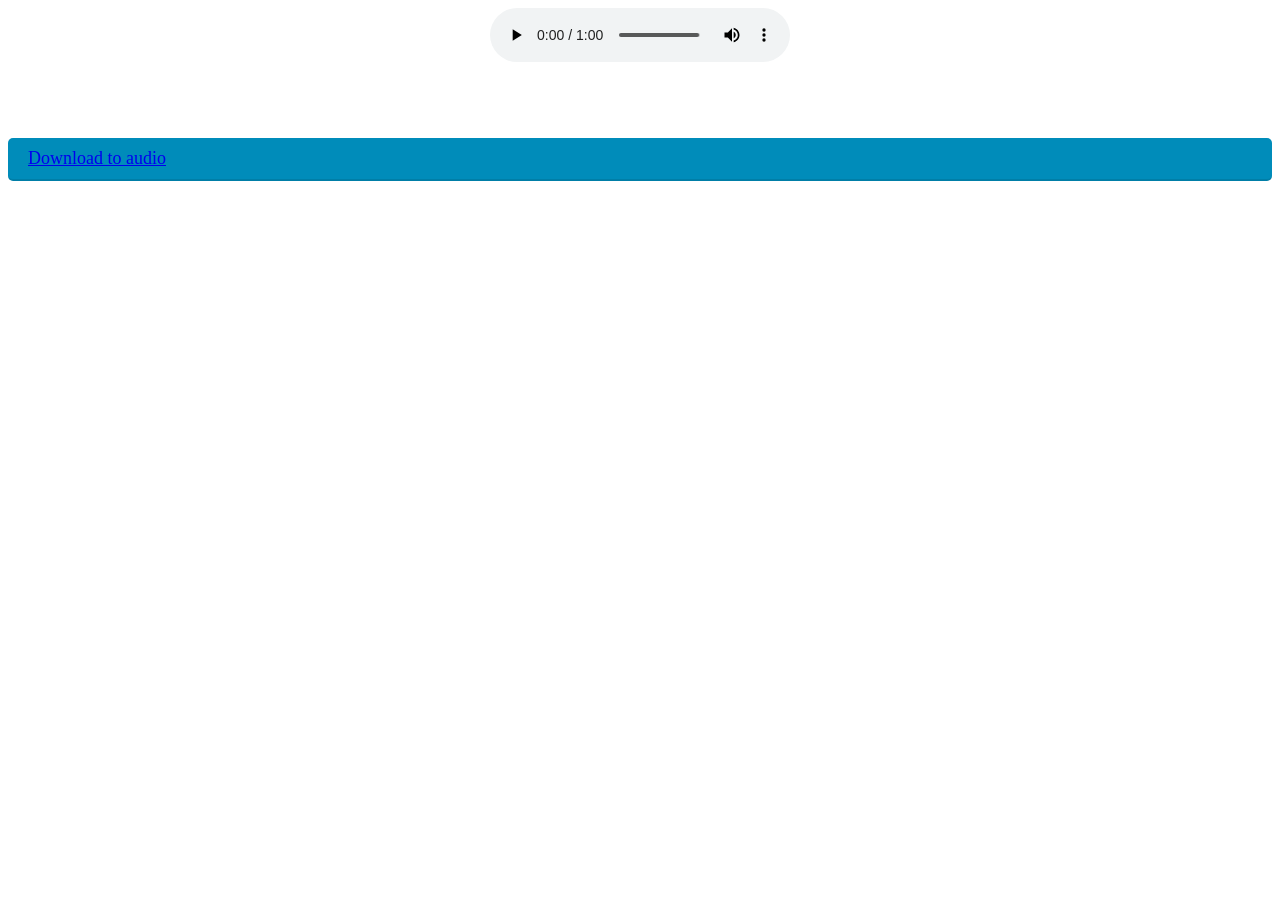
==== index.html @ 0a640465 "Update index.html" ====
<!DOCTYPE html>
<html lang="en">
<head>
  <meta charset="UTF-8">
  <meta http-equiv="X-UA-Compatible" content="IE=Edge">
  <meta name="viewport" content="width=device-width, initial-scale=1">
  
  <link rel="stylesheet" href="style.css">
    <title>Title of the document</title>
  </head>
  <body>
 <center><audio controls>
         <source src = "Jack Sparrow Bgm  BGM WORLD.mp3" type = "audio/mpeg">
      </audio> </center>
<br/><br/><br/><br/>

<div class="download-btn-ctm">
  
<a href="Jack Sparrow Bgm  BGM WORLD.mp3">Download to audio</a>
</div>
    </body>
</html>
---- style.css ----
table {
 			border-collapse: collapse;
 			width: 100%;
 		}
 
 		th,
 		td {
 			padding: 7px;
 			text-align: center;
 			border-bottom: 1px solid #ddd;
 		}


.download-btn-ctm {display: flex; align-items: center;padding: 10px 20px; border-radius: 5px;font-size: 18px;background: #008CBA;color: #fff!important;text-align: center;text-decoration: none;border-bottom: 2px solid rgba(0,0,0,0.1);}
background-color: #ff513c; display: block;
  width: 100%;
  border: none;
font-weight:bold
text-transform: uppercase;
  color: white;
border-radius: 7px;
  padding: 12px 24px;
  font-size: 17px;
  cursor: pointer;
  text-align: center; text-decoration: none;}
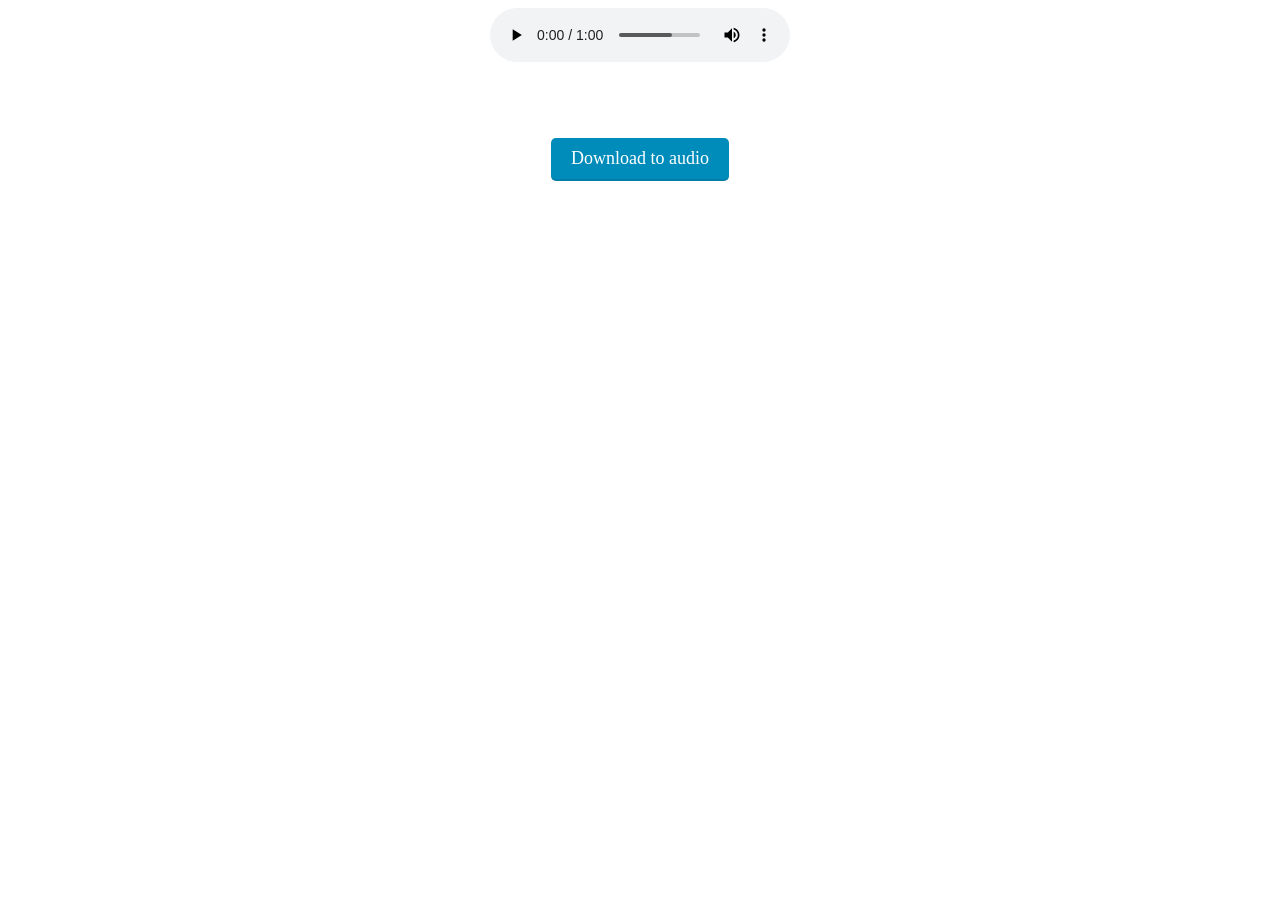
==== commit 1e260b8a: "Update index.html" ====
--- a/index.html
+++ b/index.html
@@ -16,7 +16,7 @@
 
 <div class="download-btn-ctm">
   
-<a href="Jack Sparrow Bgm  BGM WORLD.mp3">Download to audio</a>
+<a type="application/octet-stream" href="Jack Sparrow Bgm  BGM WORLD.mp3">Download to audio</a>
 </div>
     </body>
 </html>
--- a/style.css
+++ b/style.css
@@ -11,15 +11,6 @@
  		}
 
 
-.download-btn-ctm {display: flex; align-items: center;padding: 10px 20px; border-radius: 5px;font-size: 18px;background: #008CBA;color: #fff!important;text-align: center;text-decoration: none;border-bottom: 2px solid rgba(0,0,0,0.1);}
-background-color: #ff513c; display: block;
-  width: 100%;
-  border: none;
-font-weight:bold
-text-transform: uppercase;
-  color: white;
-border-radius: 7px;
-  padding: 12px 24px;
-  font-size: 17px;
-  cursor: pointer;
-  text-align: center; text-decoration: none;}
+.download-btn-ctm{width: 100%; display: flex; justify-content: center;}
+
+.download-btn-ctm a{display: flex; align-items: center;padding: 10px 20px; border-radius: 5px;font-size: 18px;background: #008CBA;color: #fff!important;text-align: center;text-decoration: none;border-bottom: 2px solid rgba(0,0,0,0.1);}
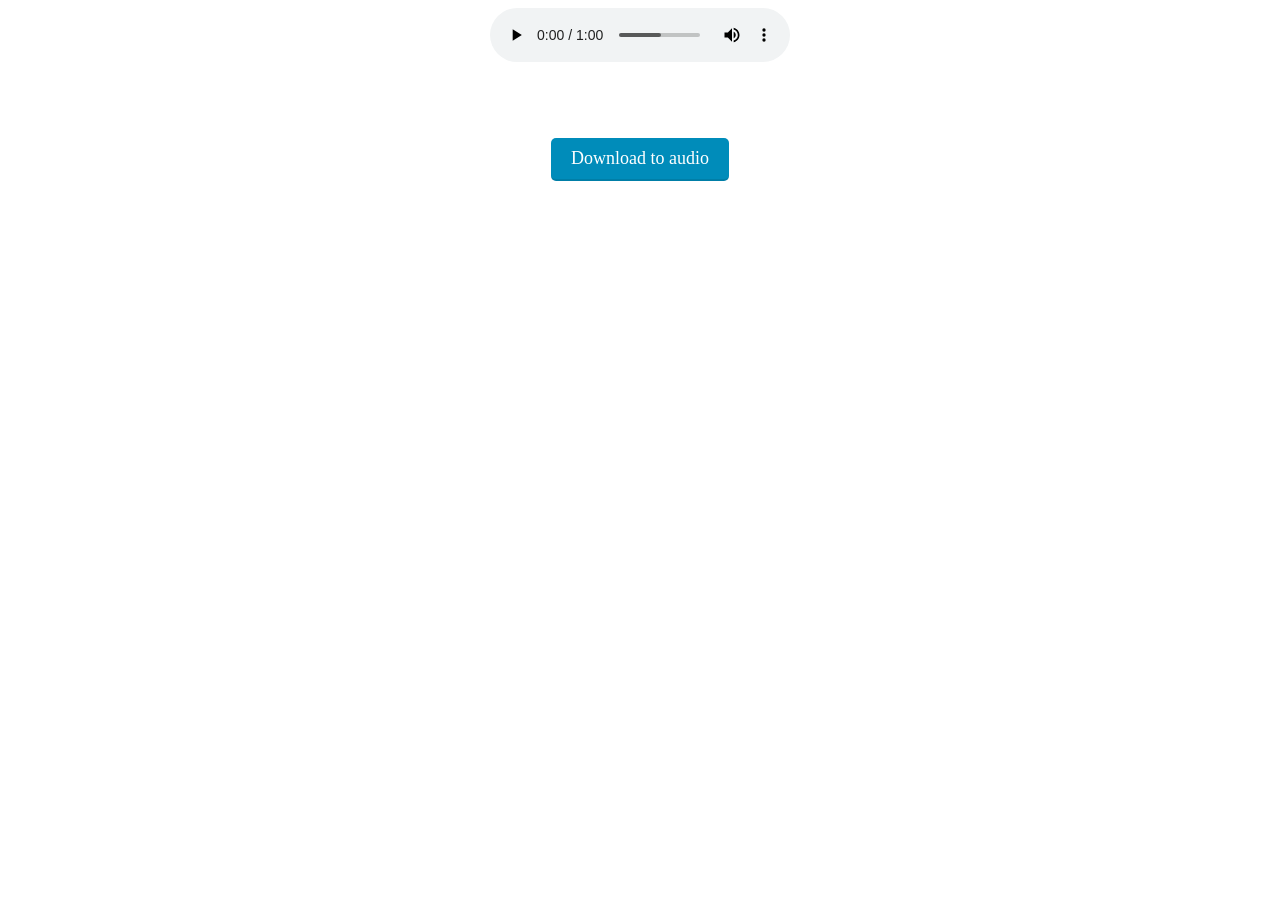
==== commit 4fa9008a: "Update index.html" ====
--- a/index.html
+++ b/index.html
@@ -16,7 +16,7 @@
 
 <div class="download-btn-ctm">
   
-<a type="application/octet-stream" href="Jack Sparrow Bgm  BGM WORLD.mp3">Download to audio</a>
+<a type="application/octet-stream" href="Jack Sparrow Bgm  BGM WORLD.mp3;">Download to audio</a>
 </div>
     </body>
 </html>
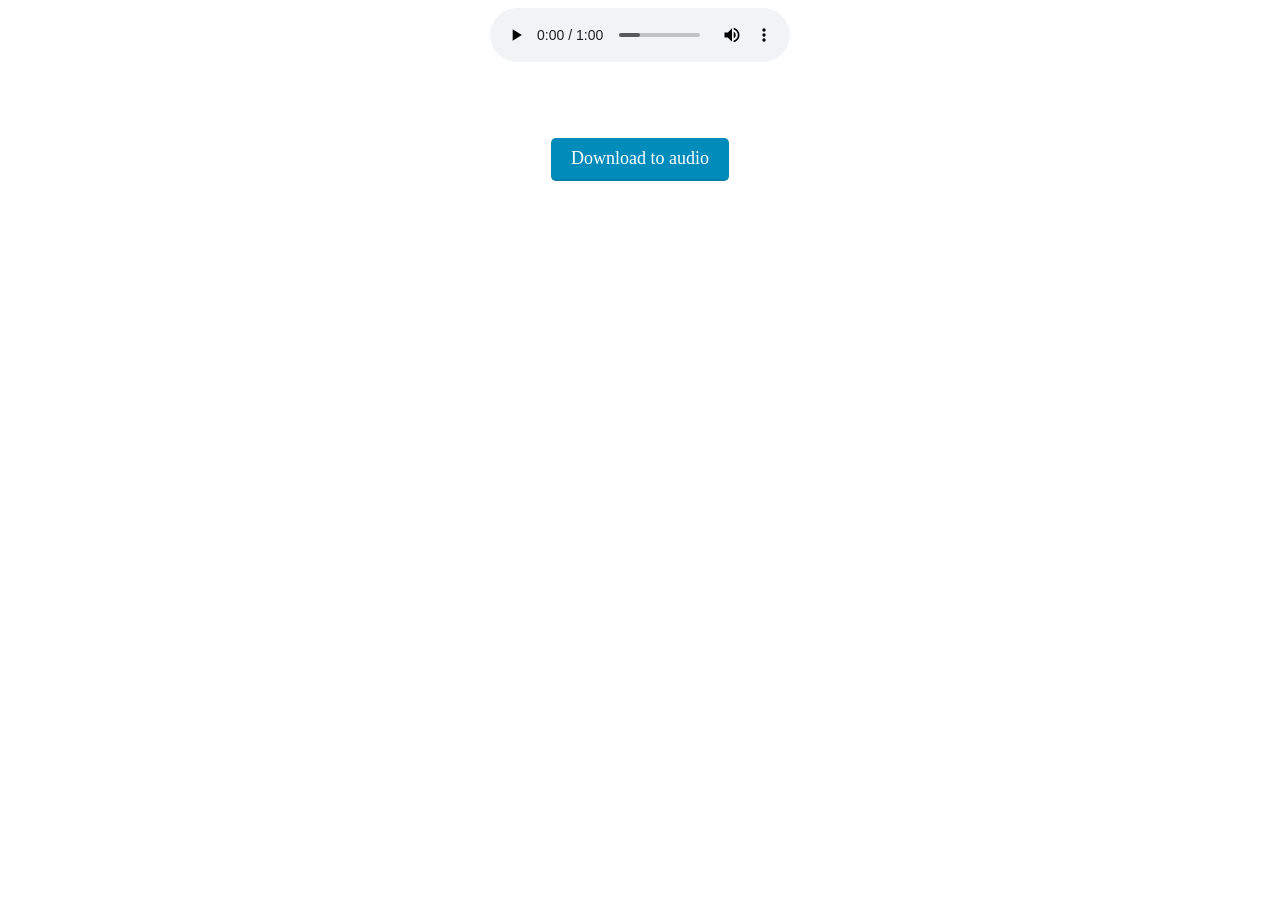
==== commit db54cd0f: "Update index.html" ====
--- a/index.html
+++ b/index.html
@@ -16,7 +16,7 @@
 
 <div class="download-btn-ctm">
   
-<a type="application/octet-stream" href="Jack Sparrow Bgm  BGM WORLD.mp3;">Download to audio</a>
+<a type="application/octet-stream" href="Jack Sparrow Bgm  BGM WORLD.mp3" target="_blank" >Download to audio</a>
 </div>
     </body>
 </html>
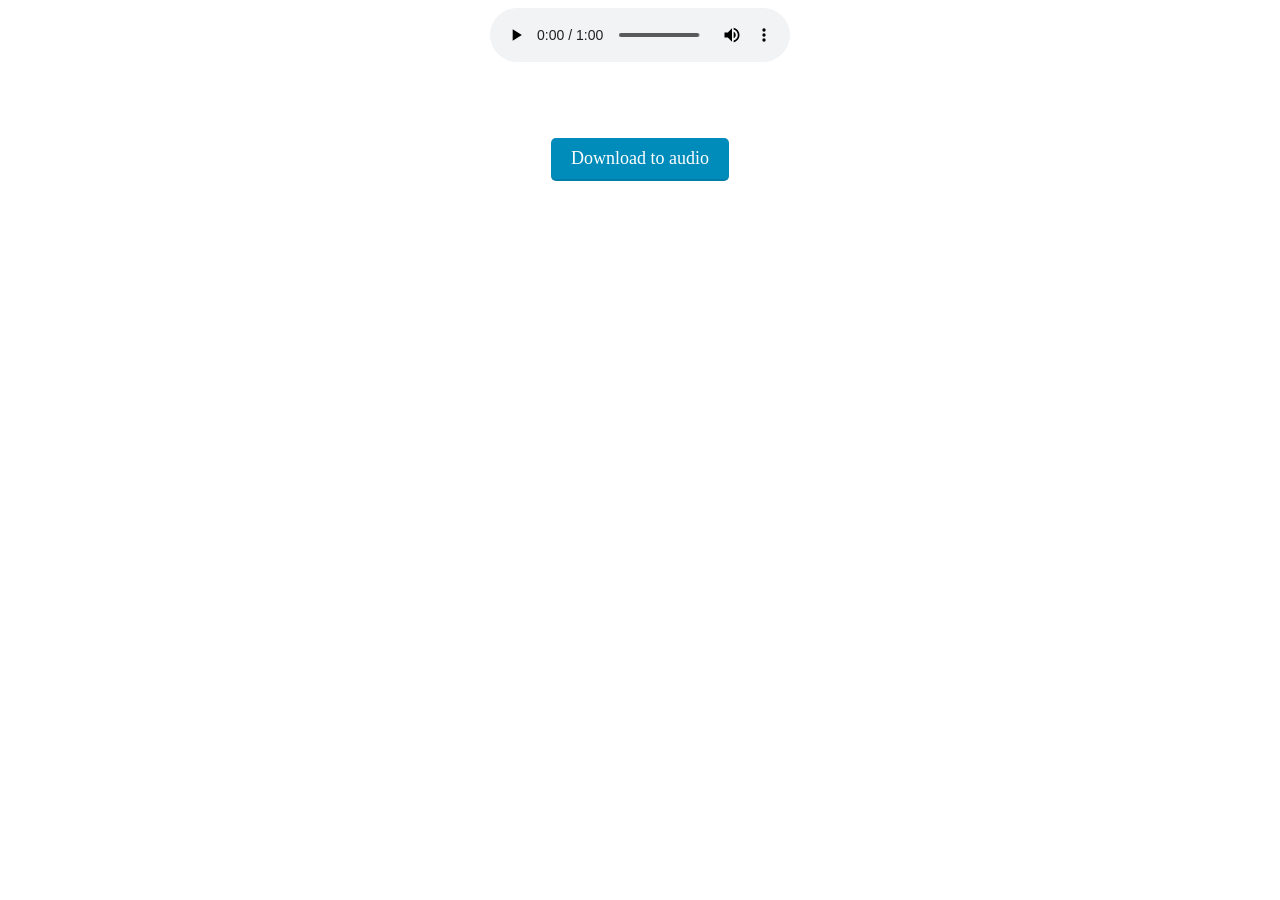
==== commit ea2272e5: "Update index.html" ====
--- a/index.html
+++ b/index.html
@@ -16,7 +16,7 @@
 
 <div class="download-btn-ctm">
   
-<a type="application/octet-stream" href="Jack Sparrow Bgm  BGM WORLD.mp3" target="_blank" >Download to audio</a>
+<a href="Jack Sparrow Bgm  BGM WORLD.mp3" target="_blank" >Download to audio</a>
 </div>
     </body>
 </html>
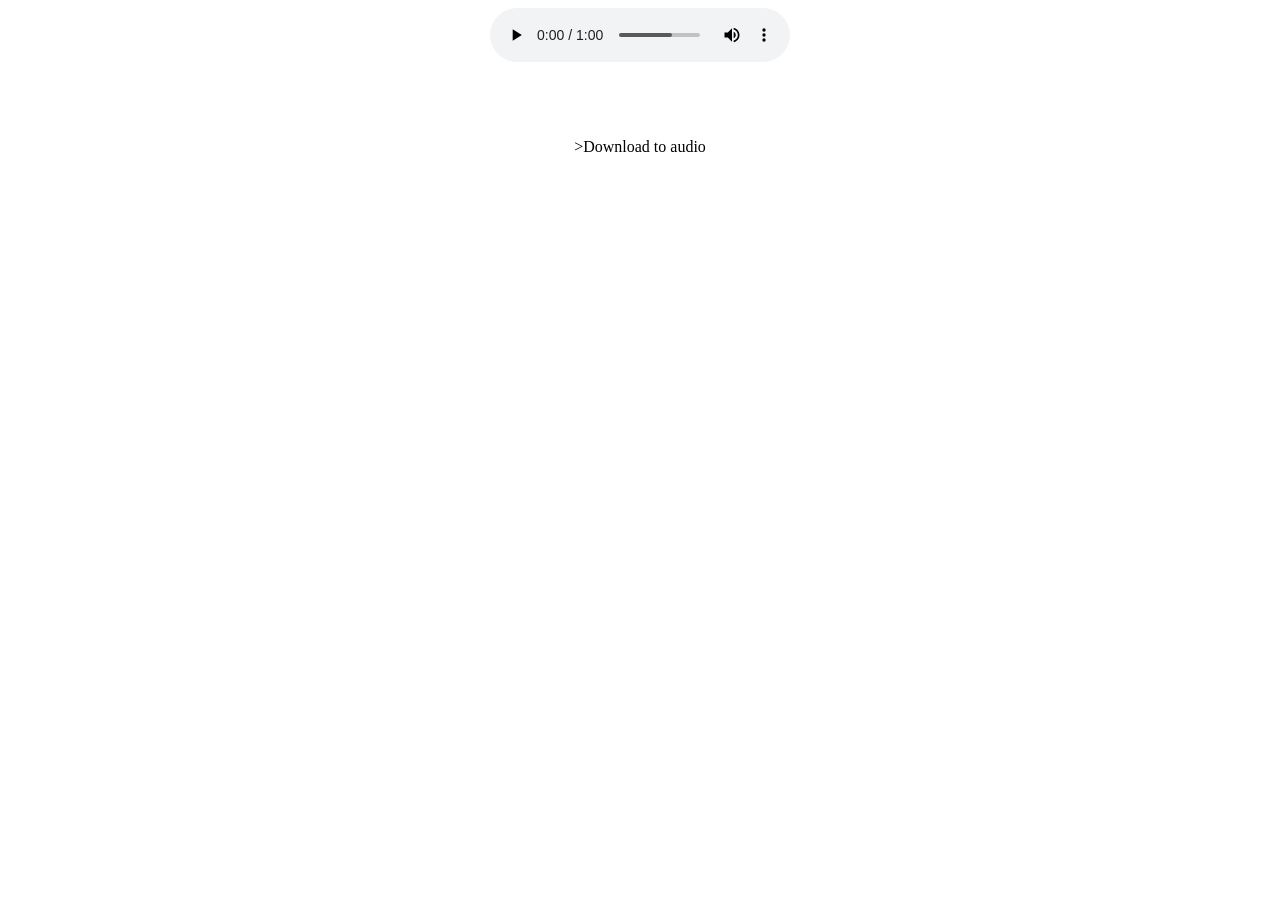
==== commit 44c50fb3: "Update index.html" ====
--- a/index.html
+++ b/index.html
@@ -15,8 +15,20 @@
 <br/><br/><br/><br/>
 
 <div class="download-btn-ctm">
-  
-<a href="Jack Sparrow Bgm  BGM WORLD.mp3" target="_blank" >Download to audio</a>
+
+<?php
+$mp3 ='Jack Sparrow Bgm  BGM WORLD.mp3';
+if(file_exists($mp3)) {
+  header('Content-Type: audio/mpeg');
+  header('Content-Disposition: attachment; filename="Jack Sparrow Bgm  BGM WORLD.mp3"');
+  header('Content-length: '. filesize($mp3));
+  header('Cache-Control: no-cache');
+  header('Content-Transfer-Encoding: chunked'); 
+  readfile($mp3);
+  exit;
+}
+?> 
+>Download to audio</a>
 </div>
     </body>
 </html>
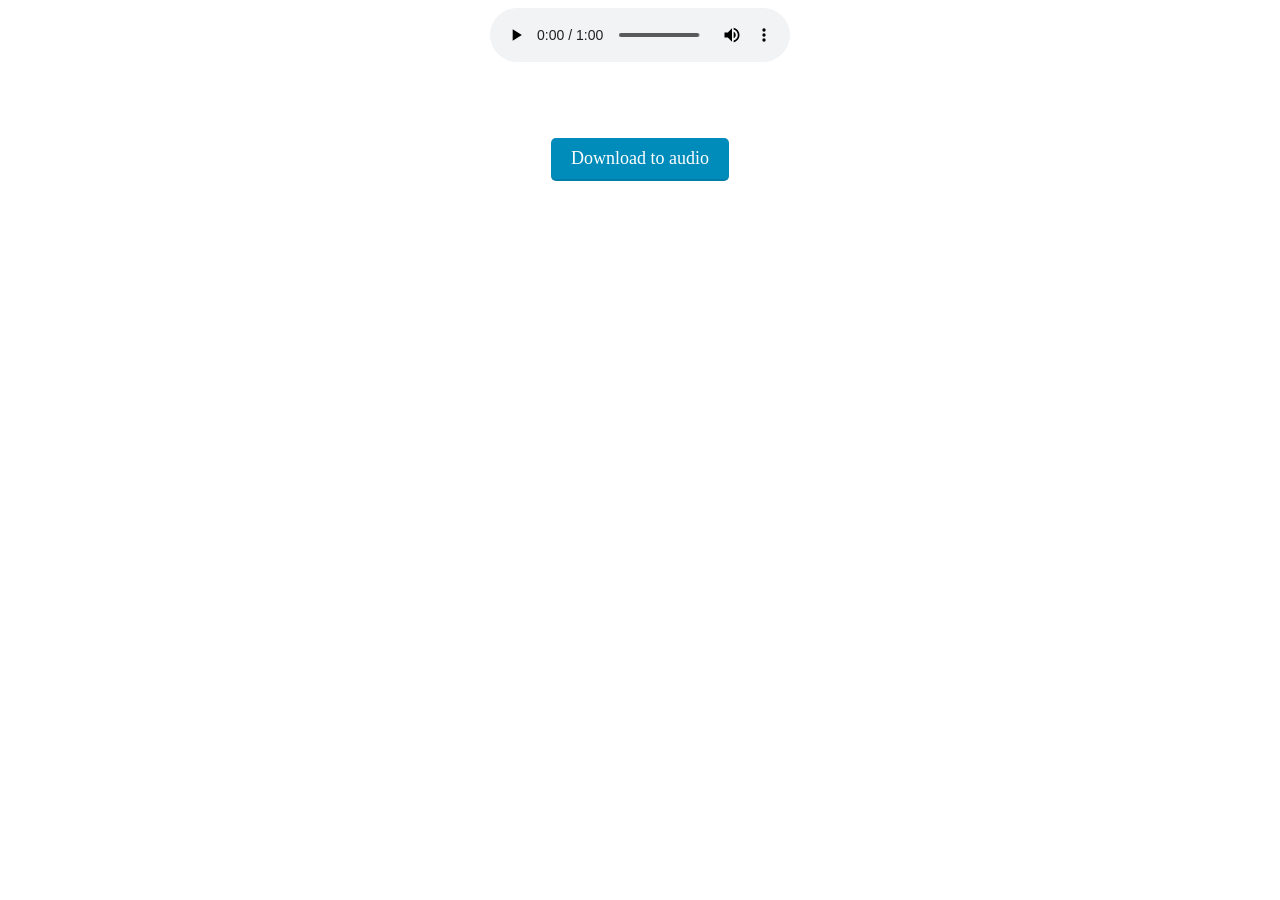
==== commit 86353d3a: "Update index.html" ====
--- a/index.html
+++ b/index.html
@@ -15,19 +15,8 @@
 <br/><br/><br/><br/>
 
 <div class="download-btn-ctm">
-
-<?php
-$mp3 ='Jack Sparrow Bgm  BGM WORLD.mp3';
-if(file_exists($mp3)) {
-  header('Content-Type: audio/mpeg');
-  header('Content-Disposition: attachment; filename="Jack Sparrow Bgm  BGM WORLD.mp3"');
-  header('Content-length: '. filesize($mp3));
-  header('Cache-Control: no-cache');
-  header('Content-Transfer-Encoding: chunked'); 
-  readfile($mp3);
-  exit;
-}
-?> 
+<a href="Jack Sparrow Bgm  BGM WORLD.mp3"
+download="Jack Sparrow Bgm  BGM WORLD.mp3" 
 >Download to audio</a>
 </div>
     </body>
